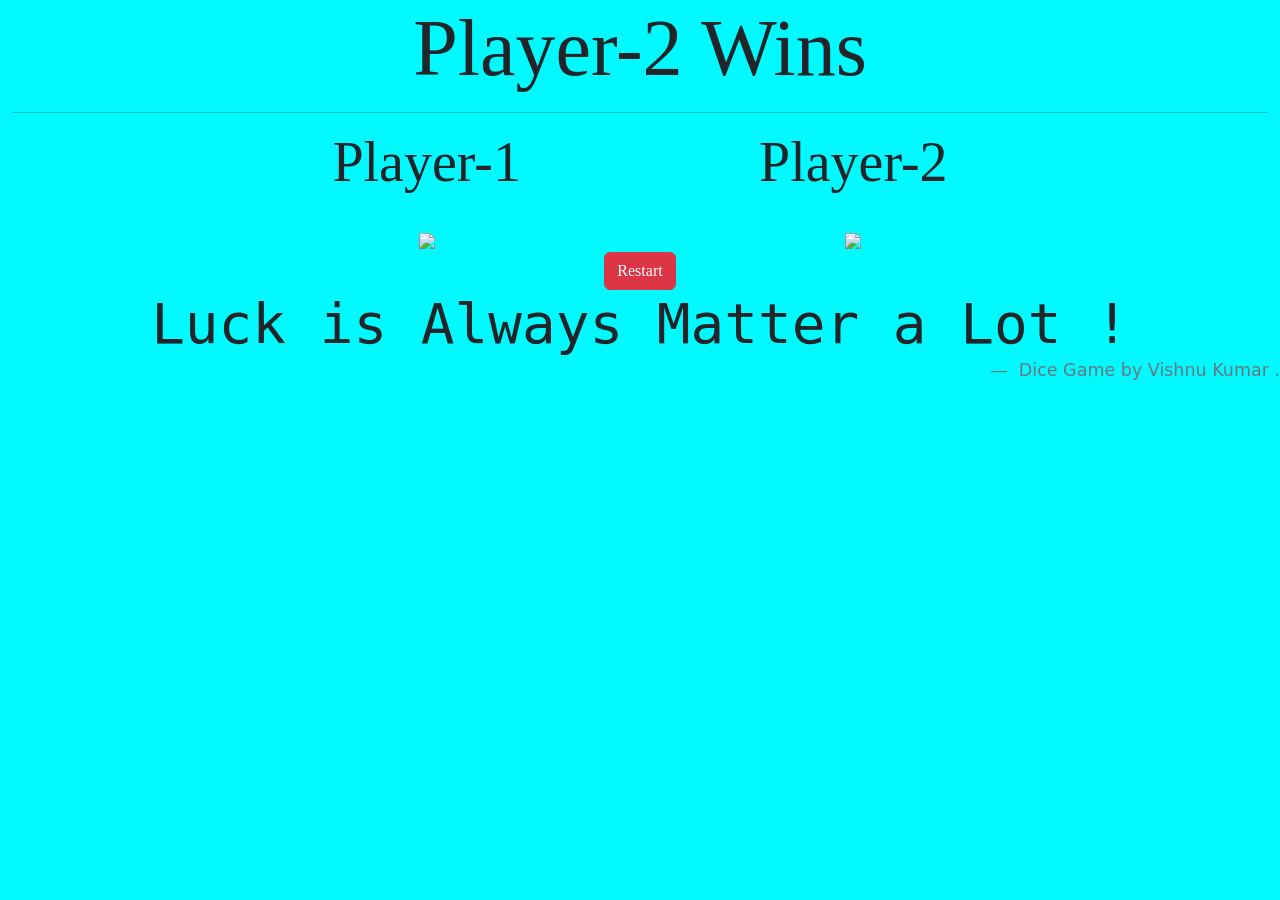
==== dice.html @ 9a3a240b "Add files via upload" ====
<!DOCTYPE html>
		
		
<html>
	
<head>
	
	<title> --- Dice Game --- </title>

	<link href="https://cdn.jsdelivr.net/npm/bootstrap@5.3.3/dist/css/bootstrap.min.css" rel="stylesheet" integrity="sha384-QWTKZyjpPEjISv5WaRU9OFeRpok6YctnYmDr5pNlyT2bRjXh0JMhjY6hW+ALEwIH" crossorigin="anonymous">

<style type="text/css">
		.hi{
			background-color:#00FAFF;
		}
		.texter{
			font-family:cursive;
		}
</style>

</head>


<body onload="changeimage()" class="hi">


<div class="container-fluid ">
		
		<div class="row ">

			<div class="col-12 text-center display-1 ">
				<div id="heading" class="texter">Restart</div>
			</div>

		
</div>
<hr>	
<div class="row  align-items-center justify-content-center">

			<div class="col-xxl-4  col-xl-4  col-lg-4 col-md-4 col-sm-12  text-center">
				
				<h3 class="display-4 texter">Player-1</h3>
				<br>
				<img src="./images/dice1.png" id = "img1" class="img-fluid img11">
			
			</div>

		<div class="col-xxl-4  col-xl-4  col-lg-4 col-md-4 col-sm-12  text-center">
			
				<h3 class="display-4 texter">Player-2</h3>
				<br>
				<img src="./images/dice2.png" id= "img2" class="img-fluid img11">
			</div>
		
	</div>

	<div class="row justify-content-center align-items-end">
		
		<div class="col-xxl-4 col-sm-12 text-center">
				<button onclick = "restart()" class="btn btn-danger texter btn-xxl"> Restart </button>
		</div>

	</div>


</div>


<blockquote class="blockquote ">
	
	<p class="text-center display-4" style="font-family:monospace;">Luck is Always Matter a Lot ! </p>
	
	<footer class="blockquote-footer text-end">
		Dice Game by Vishnu Kumar .  
	</footer>
	
</blockquote>

<script type="text/javascript">
	

function changeimage()
		{
		
		let num1 = Math.floor(Math.random() * 10) % 6;
	
		let num2 = Math.floor(Math.random() * 10) % 6;
		
		
		if ( num1 > num2 )
		{
			document.getElementById('heading').innerHTML = "Player-1 Wins";
		}
		else if(num1 < num2)
		{
			document.getElementById('heading').innerHTML = "Player-2 Wins";
		}
		else if(num1 === num2 )
		{
			document.getElementById('heading').innerHTML = "Match Draw";
		}
		
		document.getElementById("img1").setAttribute("src","./images/dice"+(num1+1)+".png");

		document.getElementById("img2").setAttribute("src","./images/dice"+(num2+1)+".png");

		}			
function restart()
		{
		
			document.getElementById('heading').innerHTML = "Refresh";
		
		document.getElementById("img1").setAttribute("src","./images/dice"+(num1+1)+".png");

		document.getElementById("img2").setAttribute("src","./images/dice"+(num2+1)+".png");

		}			
		
</script>



</body>

</html>
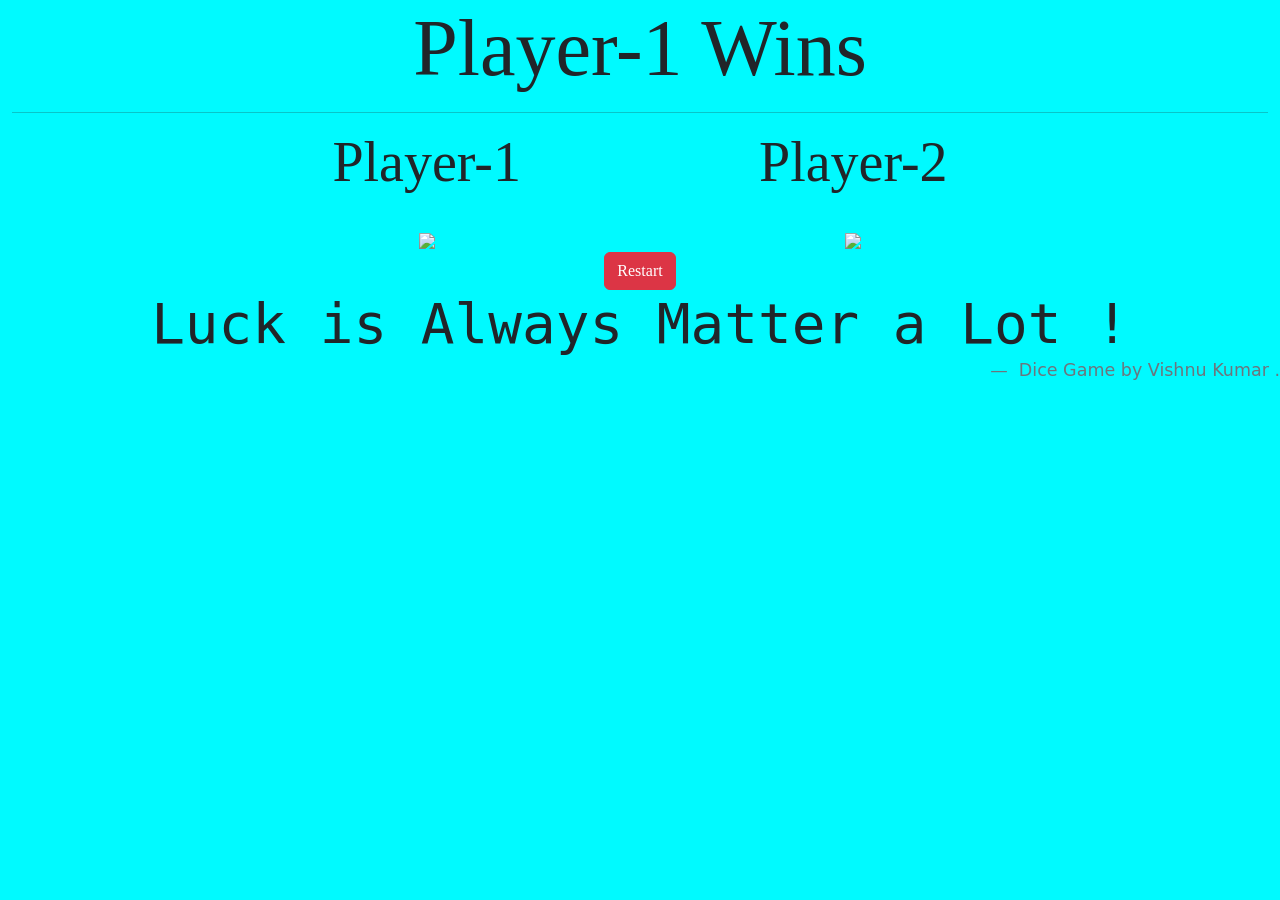
==== commit db4dda11: "Update dice.html" ====
--- a/dice.html
+++ b/dice.html
@@ -43,7 +43,7 @@
 				
 				<h3 class="display-4 texter">Player-1</h3>
 				<br>
-				<img src="./images/dice1.png" id = "img1" class="img-fluid img11">
+				<img src="./dice1.png" id = "img1" class="img-fluid img11">
 			
 			</div>
 
@@ -51,7 +51,7 @@
 			
 				<h3 class="display-4 texter">Player-2</h3>
 				<br>
-				<img src="./images/dice2.png" id= "img2" class="img-fluid img11">
+				<img src="./dice2.png" id= "img2" class="img-fluid img11">
 			</div>
 		
 	</div>
@@ -124,4 +124,4 @@
 
 </body>
 
-</html>+</html>
